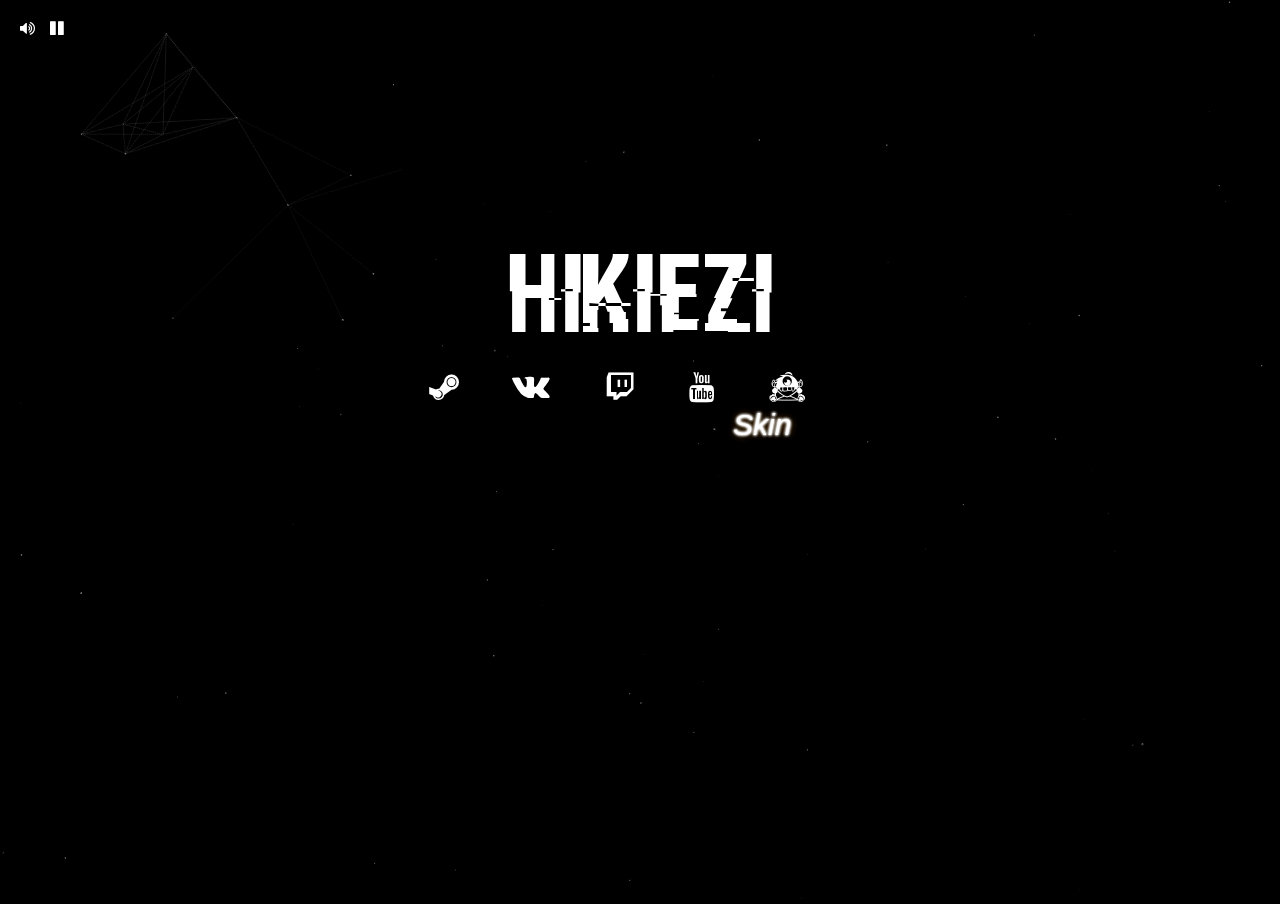
==== index.html @ 4456b2ec "asd" ====
<!DOCTYPE html>
<html lang="en">
<head>
<meta charset="UTF-8">
<title>Hikiezi</title>
<link href="css/core.css" rel="stylesheet">
<link href="css/animate.css" rel="stylesheet">
<meta name="yandex-verification" content="f9cfe1c00003167a">
<link rel="shortcut icon" href="images/favicon.ico" type="image/x-icon">
<link href="font-awesome-4.7.0/css/font-awesome.min.css" rel="stylesheet">
<link rel="icon" href="http://puu.sh/wy0xp/9b10e2a653.png" sizes="32x32" />
<link rel="icon" href="http://puu.sh/wy0xp/9b10e2a653.png" sizes="192x192" />
<link rel="apple-touch-icon-precomposed" href="http://puu.sh/wy0xp/9b10e2a653.png" />
<meta name="msapplication-TileImage" content="http://puu.sh/wy0xp/9b10e2a653.png" />
<script src="js/jquery.js"></script>
<script src="js/bootstrap.min.js"></script>
<script src="js/modernizr.custom.js"></script>
<script src="js/plugins.min.js"></script>
<script src="js/main.js"></script>
<style>@font-face{font-family:Pompadur;src:url(fonts/font.eot);src:local(pompadur),url(fonts/font.ttf);}h1{font-family:Pompadur,'Comic Sans MS',cursive;}</style>
<script> 
	document.onkeydown = function(e) { 
	if (e.ctrlKey && (e.keyCode === 67 || e.keyCode === 86 || e.keyCode === 85 || e.keyCode === 117)) {//Alt+c, Alt+v will also be disabled sadly. 
	} 
	return false; 
	}; 
	</script>
<script> 
	function click() { 
	if (event.button==2||event.button==3) { 
	oncontextmenu='return false'; 
	} 
	} 
	document.onmousedown=click 
	document.oncontextmenu = new Function("return false;") 
	</script>
<script>
	function disableWheelScroll(){
	if (document.body.addEventListener) document.body.addEventListener('DOMMouseScroll', blockWheel, false);
	document.body.onmousewheel = blockWheel;
	}
	function blockWheel(event){
	if (!event) event = window.event;
	if (event.stopPropagation) event.stopPropagation();
	else event.cancelBubble = true;
	if(event.preventDefault) event.preventDefault();
	else event.returnValue = false;
	}
	disableWheelScroll();
	</script>
</head>
<body onmousedown="return false" onselectstart="return false">
		<main>
<style>body{overflow:hidden}</style>
<script>disableWheelScroll();</script>
<div id="star" class="video mask overlay">
<i class="volume-button fa fa-volume-up"></i>
<i class="stop-button fa fa-pause"></i>
<div class="video-fall"></div>
<video autoplay="1" loop="">
<source src="videos/video.mp4" type="video.mp4"/>
Your browser does not support the video tag. I suggest you upgrade your browser.
</video>
<canvas class="cover"></canvas>
</div>
<div class="pageoverlay">
<div class="lightbox">
<div class="awrapper">
<div class="titles fadeInDown">
<h1>Hikiezi</h1>
</div>
<div class="media fadeInUp">
<a href="http://steamcommunity.com/profiles/76561198187810042" target=_blank"">
<i class="fa fa-steam"></i>
</a>
<a href="https://vk.com/sebu_kun" id="vk" target="_blank">
<i class="fa fa-vk"></i>
</a>
<a href="https://www.twitch.tv/hikiezi" target="_blank">
<i class="fa fa-twitch"></i>
</a>
<a href="https://www.youtube.com/channel/UCp7_Ak9Er3oq15vCcOhS1LA" target="_blank">
<i class="fa fa-youtube"></i>
</a>
<a href="https://myanimelist.net/profile/Hikiezi" target="_blank">
<i class="fa fa-optin-monster"></i>
</a>
<center>
<a>
<marquee width="86%" class="japanese2" ><i><a href="https://drive.google.com/open?id=18jgdCOKEGTngwBQ-Wqg_ioneZrDlu9Dp">Skin</a></i></marquee>
</center>
<script src="css/title.js.download"></script>
</a>
</a>

		
	

</div>
</div>
</div>
</div>
</body>
</html>
---- css/core.css ----
html{height:100%;width:100%;}body{background:#000000;}video{position:fixed;top:50%;left:50%;min-width:100%;min-height:100%;width:auto;height:auto;z-index:-9999;transform:translateX(-50%) translateY(-50%);background-size:cover;transition:1s opacity;}.video{overflow:hidden;}.video-fall{position:absolute;top:0px;left:0px;width:100%;height:100%;overflow:hidden;}.volume-button{font-size:18px;position:absolute;z-index:25;top:20px;left:20px;cursor:pointer;color:#fff;}.stop-button{font-size:18px;position:absolute;z-index:25;top:20px;left:50px;cursor:pointer;color:#fff;}.pageoverlay{display:block;height:100%;left:0;overflow:hidden;position:fixed;top:0;width:100%;}.overlay:after{position:absolute;content:'';width:100%;height:100%;top:0;left:0;min-height:100%;background:url(../images/overlay.png);background-repeat:repeat;}.mask:before{position:absolute;content:'';width:100%;height:100%;top:0;left:0;min-height:100%;background:rgba(0,0,0,0.5);}.lightbox{color:#FFFFFF;margin:18% auto;}#sexytime{font-size:16px;left:0;max-width:1000px;position:absolute;top:0;}hr{background:red;border:0;border-top:1px solid white;box-shadow:0.1em 0.1em 0.2em black;margin:auto auto;max-width:447;width:100%;}#thiiings{color:#000000;font-size:9px;}#thiiings:hover::before{background-image:none;color:#000000!important;font-size:9px!important;height:auto!important;padding:5px;text-align:justify!important;transition:all 0.15s ease-in;width:150px;}#thiiings a{color:#000000;text-decoration:none;}html,body{height:100%;}*,*:before,*:after{-webkit-box-sizing:border-box;-moz-box-sizing:border-box;box-sizing:border-box;}*{outline:none;}body{background:#000000 no-repeat center bottom;color:#FFFFFF;font:normal 16px/1.2 unseen,sans-serif;margin:0;text-shadow:2px 2px #000000;}.awrapper{align-content:center;background-size:cover;display:flex;display:-ms-flexbox;display:-webkit-flex;flex-direction:row;flex-wrap:wrap;justify-content:center;min-height:100%;ms-flex-direction:row;ms-flex-line-pack:center;ms-flex-pack:center;ms-flex-wrap:wrap;webkit-align-content:center;webkit-flex-direction:row;webkit-flex-wrap:wrap;webkit-justify-content:center;}::selection{background-color:#000000;color:#FFFFFF;text-shadow:none;}a{color:#FFFFFF;text-decoration:none;}a:hover,a:active{color:#FF0000;outline:none;}.titles{text-align:center;width:100%;}h1,h2{font-family:Roboto;font-size:7.0em;font-weight:400;margin:0;}h2{font-size:2em;}h3{font-weight:normal;}h1>a{transition:color 0.5s ease;}.links{font-size:16px;list-style:circle;margin-bottom:0;padding:0;padding-left:20px;}.links li{margin-bottom:0.6em;}.links li:last-child{margin-bottom:0;}.links p{color:#000000;margin:0.6em 0 0 0.5em;}.media{font-size:30px;text-align:center;}.media>a{margin-right:45px;text-decoration:none;transition:color 0.5s ease;}.media>a#vk{font-size:35px;}.media>a:last-child{margin-right:0;}.japanese2{-webkit-text-stroke-width: 0px;-webkit-text-stroke-color: black;color: white;text-shadow: 0px 0px 3px white,0px 0px 3px white,0px 0px 3px white,0px 0px 8px #553300,0px 0px 8px #553300;}
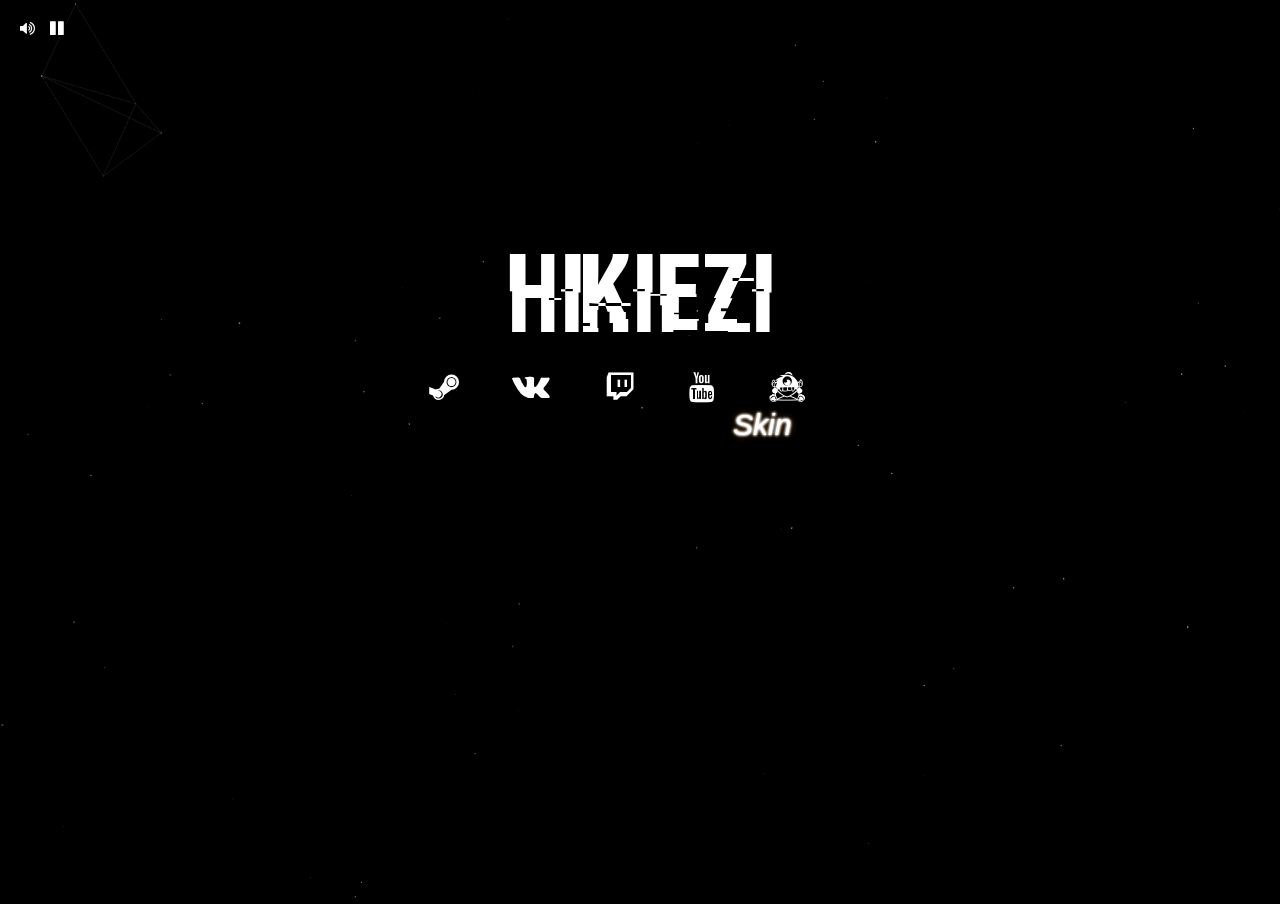
==== commit 82f12ccc: "asdfggert" ====
--- a/index.html
+++ b/index.html
@@ -58,7 +58,7 @@
 <i class="volume-button fa fa-volume-up"></i>
 <i class="stop-button fa fa-pause"></i>
 <div class="video-fall"></div>
-<video autoplay="1" loop="">
+<video id="video" autoplay="1" loop="">
 <source src="videos/video.mp4" type="video.mp4"/>
 Your browser does not support the video tag. I suggest you upgrade your browser.
 </video>
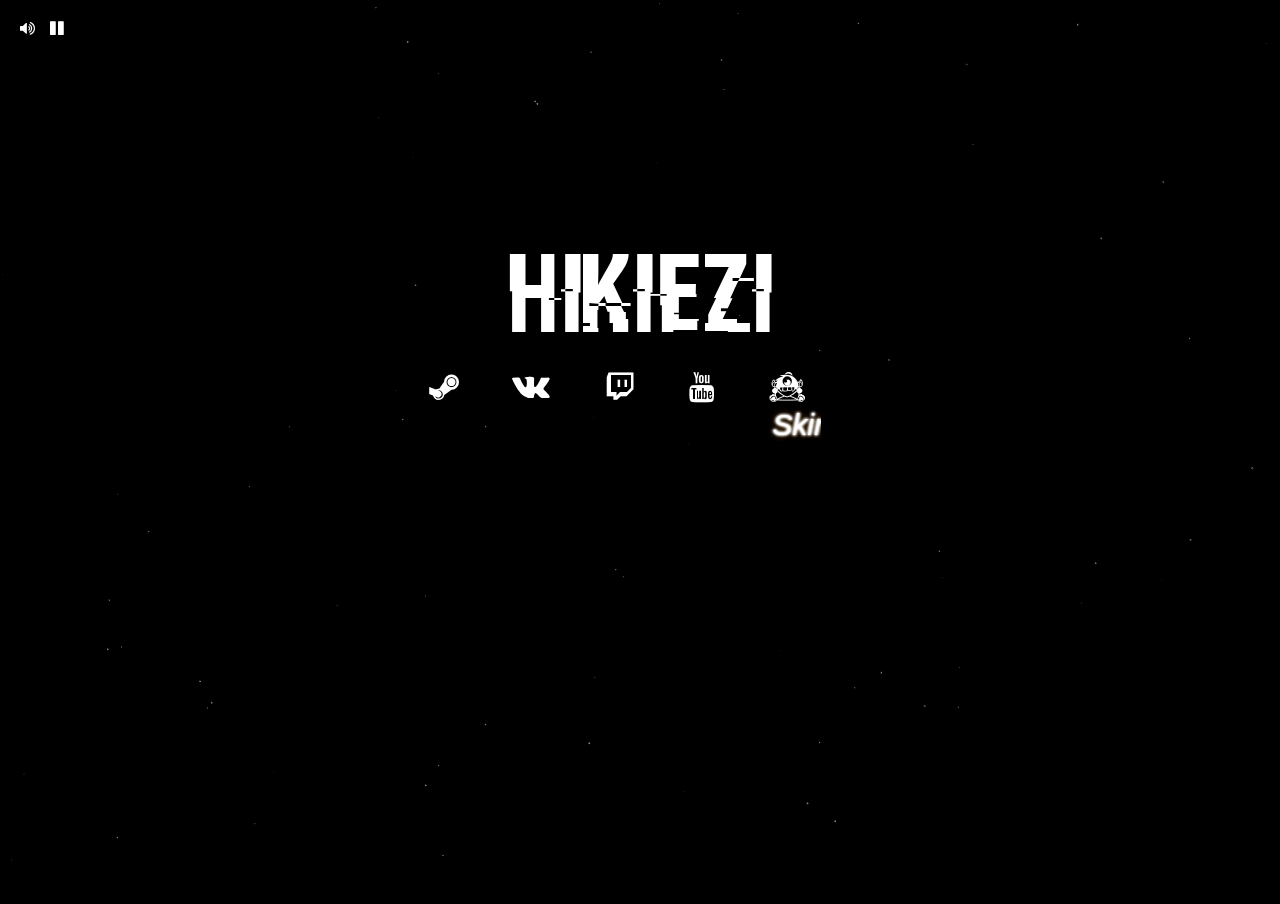
==== commit 894ed888: "Vidos" ====
--- a/index.html
+++ b/index.html
@@ -58,8 +58,8 @@
 <i class="volume-button fa fa-volume-up"></i>
 <i class="stop-button fa fa-pause"></i>
 <div class="video-fall"></div>
-<video id="video" autoplay="1" loop="">
-<source src="videos/video.mp4" type="video.mp4"/>
+<video autoplay="1" loop="" id="player">
+<source src="videos/video.mp4" type="video/mp4"/>
 Your browser does not support the video tag. I suggest you upgrade your browser.
 </video>
 <canvas class="cover"></canvas>
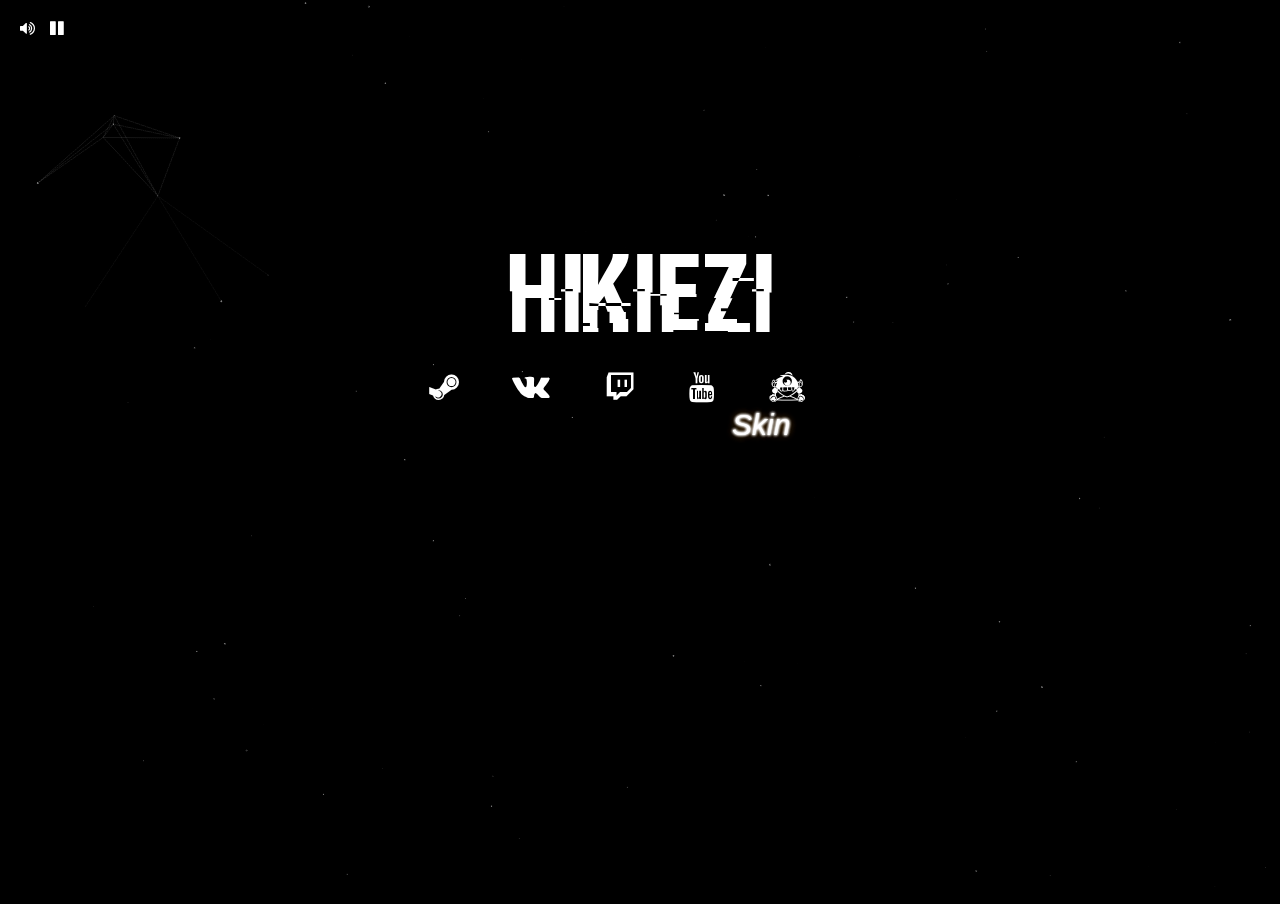
==== commit 526db19a: "Video" ====
--- a/index.html
+++ b/index.html
@@ -58,7 +58,7 @@
 <i class="volume-button fa fa-volume-up"></i>
 <i class="stop-button fa fa-pause"></i>
 <div class="video-fall"></div>
-<video autoplay="1" loop="" id="player">
+<video id="video" autoplay"1" loop"">
 <source src="videos/video.mp4" type="video/mp4"/>
 Your browser does not support the video tag. I suggest you upgrade your browser.
 </video>
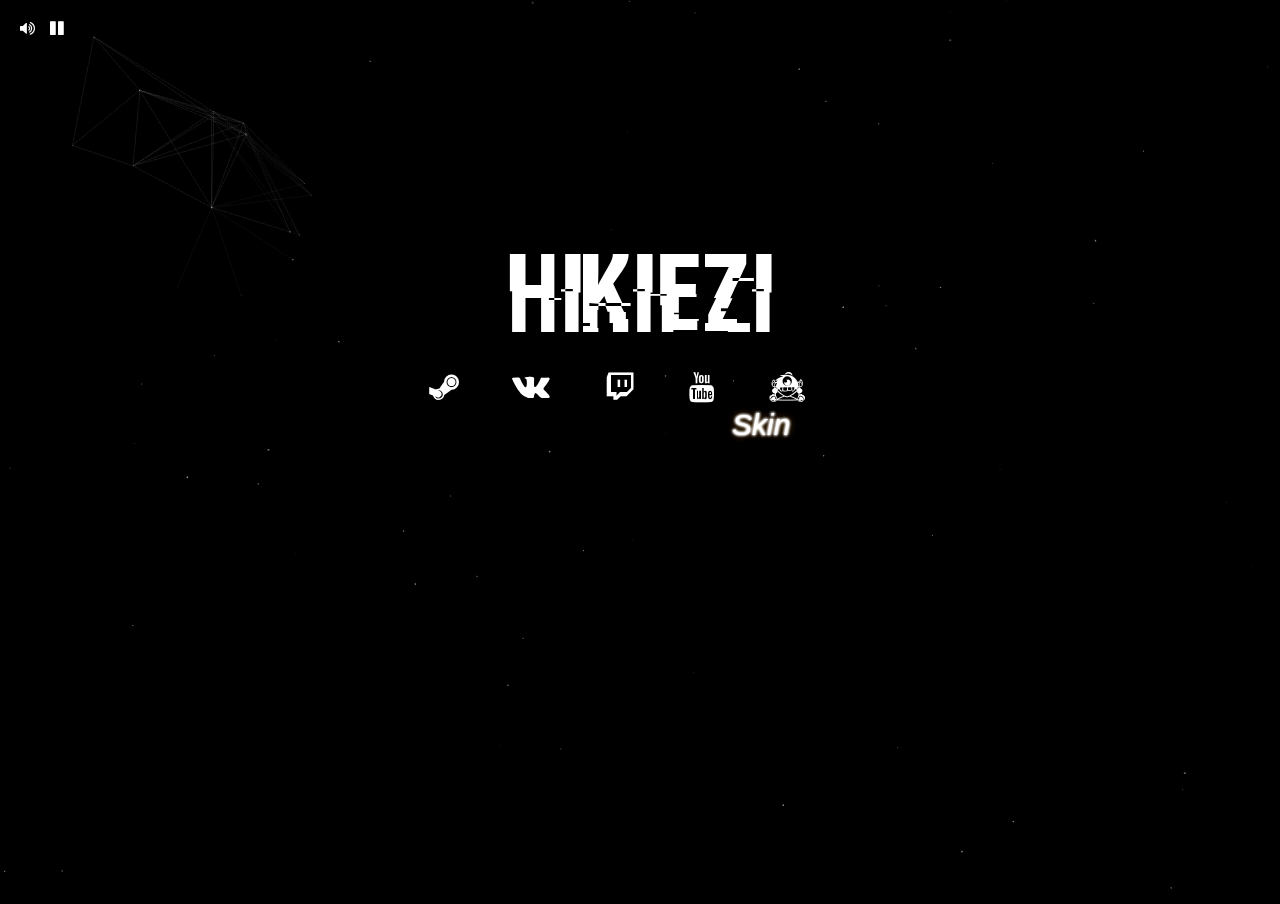
==== commit b3372d24: "Update index.html" ====
--- a/index.html
+++ b/index.html
@@ -58,7 +58,7 @@
 <i class="volume-button fa fa-volume-up"></i>
 <i class="stop-button fa fa-pause"></i>
 <div class="video-fall"></div>
-<video id="video" autoplay"1" loop"">
+<video id="video" autoplay loop>
 <source src="videos/video.mp4" type="video/mp4"/>
 Your browser does not support the video tag. I suggest you upgrade your browser.
 </video>
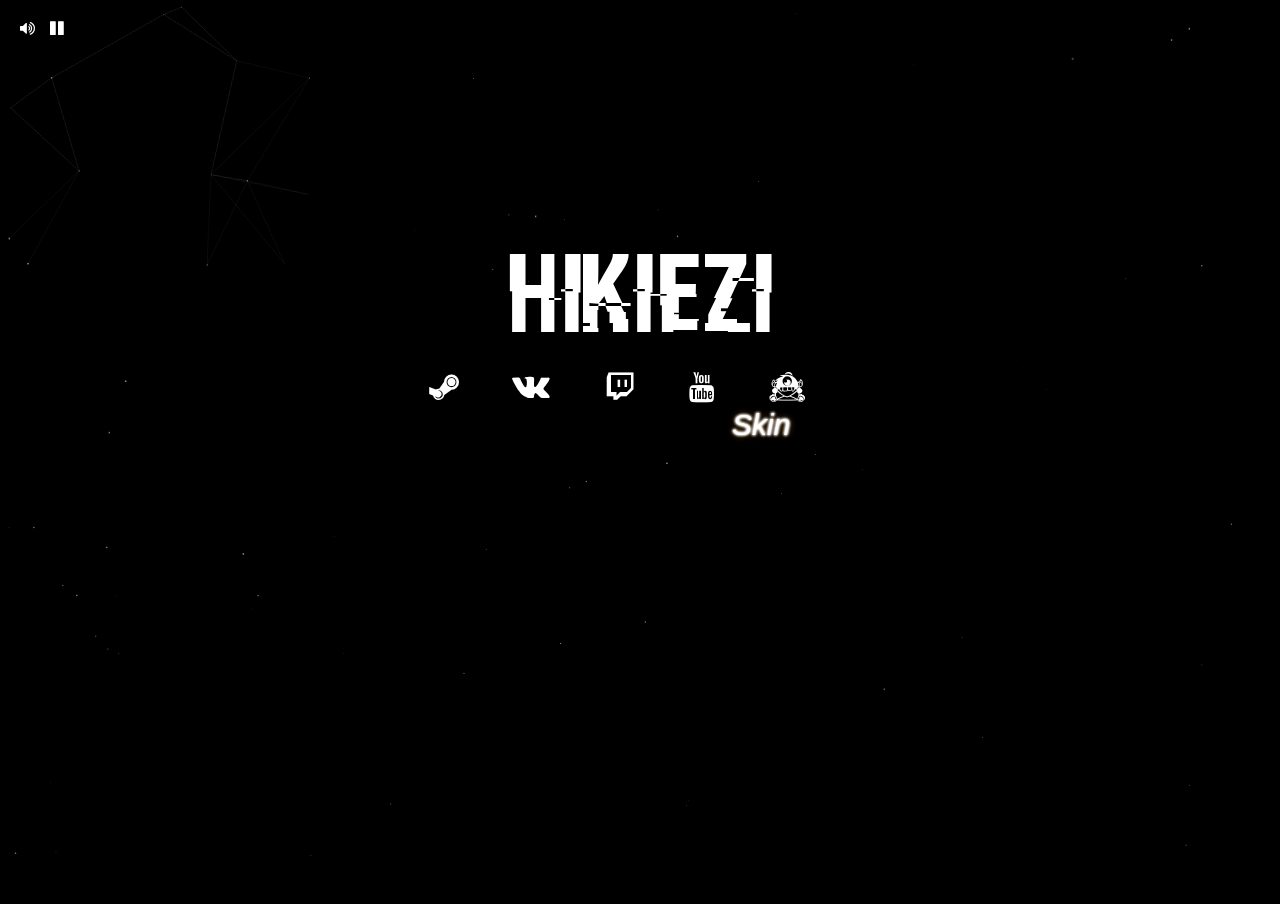
==== commit 23d6bdcb: "Update index.html" ====
--- a/index.html
+++ b/index.html
@@ -58,7 +58,7 @@
 <i class="volume-button fa fa-volume-up"></i>
 <i class="stop-button fa fa-pause"></i>
 <div class="video-fall"></div>
-<video id="video" autoplay loop>
+<video id="video" autoplay muted="true" loop>
 <source src="videos/video.mp4" type="video/mp4"/>
 Your browser does not support the video tag. I suggest you upgrade your browser.
 </video>
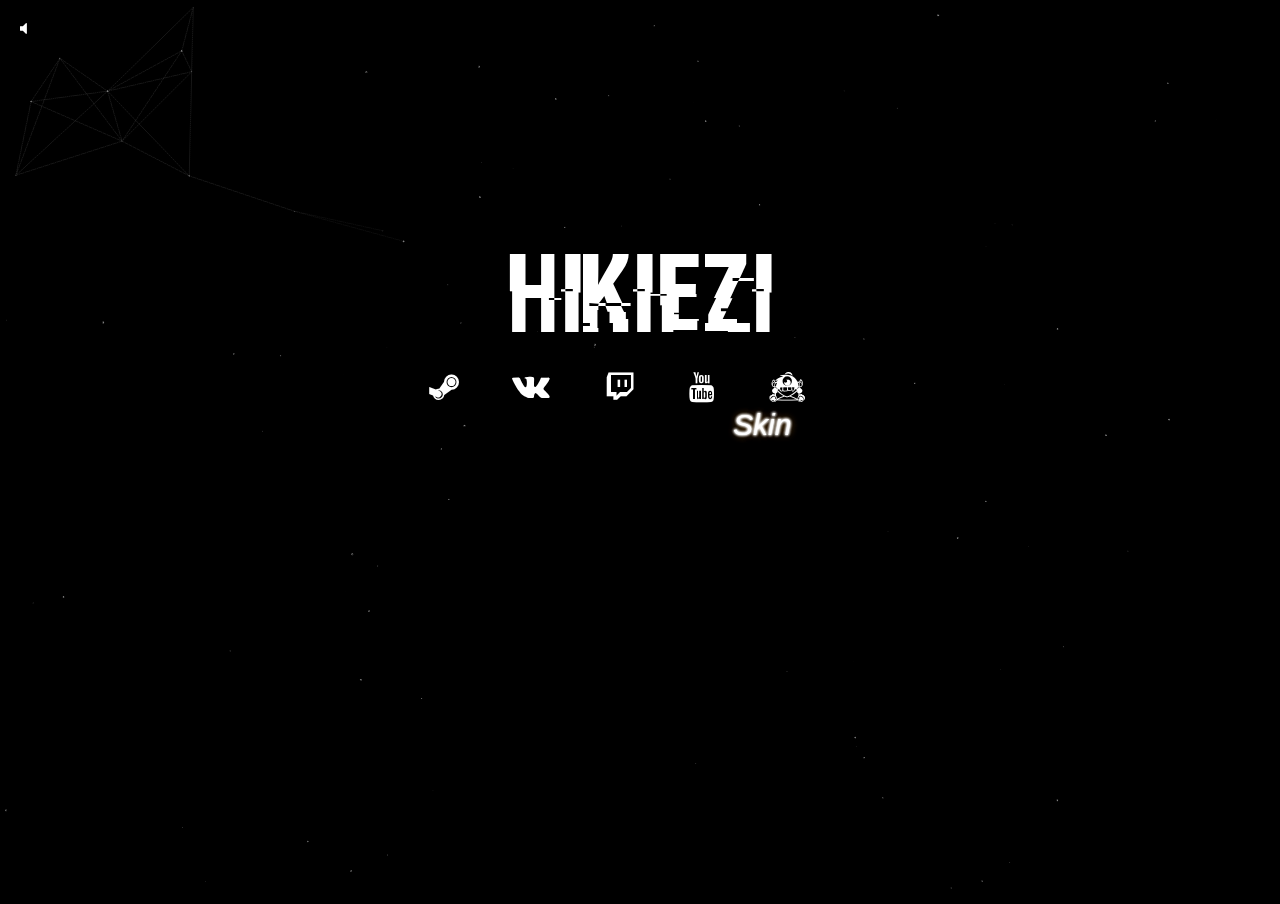
==== commit 2eb33a04: "Update index.html" ====
--- a/index.html
+++ b/index.html
@@ -55,8 +55,7 @@
 <style>body{overflow:hidden}</style>
 <script>disableWheelScroll();</script>
 <div id="star" class="video mask overlay">
-<i class="volume-button fa fa-volume-up"></i>
-<i class="stop-button fa fa-pause"></i>
+<i class="volume-button fa fa-volume-off"></i>
 <div class="video-fall"></div>
 <video id="video" autoplay muted="true" loop>
 <source src="videos/video.mp4" type="video/mp4"/>
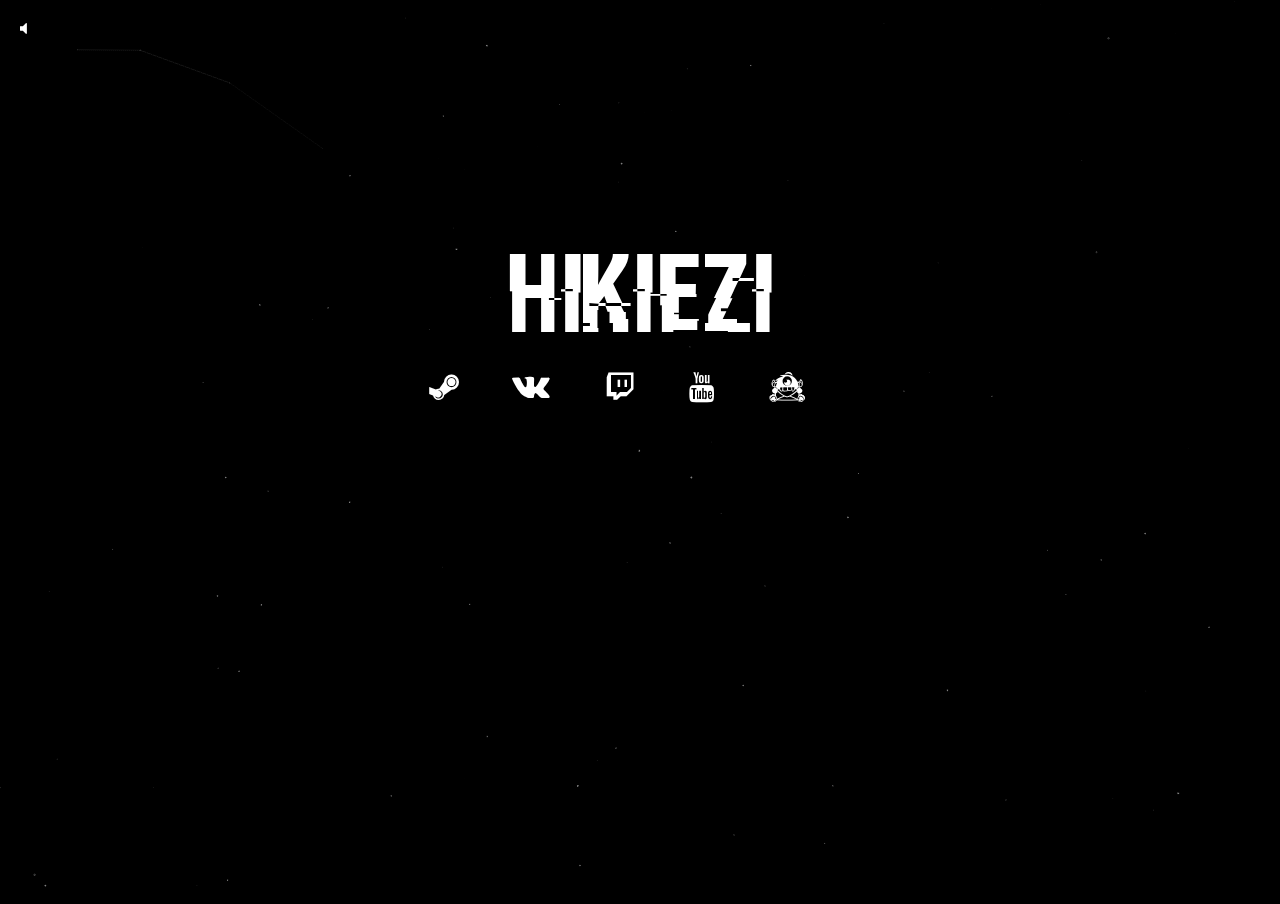
==== commit a90f7ae4: "Update index.html" ====
--- a/index.html
+++ b/index.html
@@ -87,7 +87,6 @@
 </a>
 <center>
 <a>
-<marquee width="86%" class="japanese2" ><i><a href="https://drive.google.com/open?id=18jgdCOKEGTngwBQ-Wqg_ioneZrDlu9Dp">Skin</a></i></marquee>
 </center>
 <script src="css/title.js.download"></script>
 </a>
